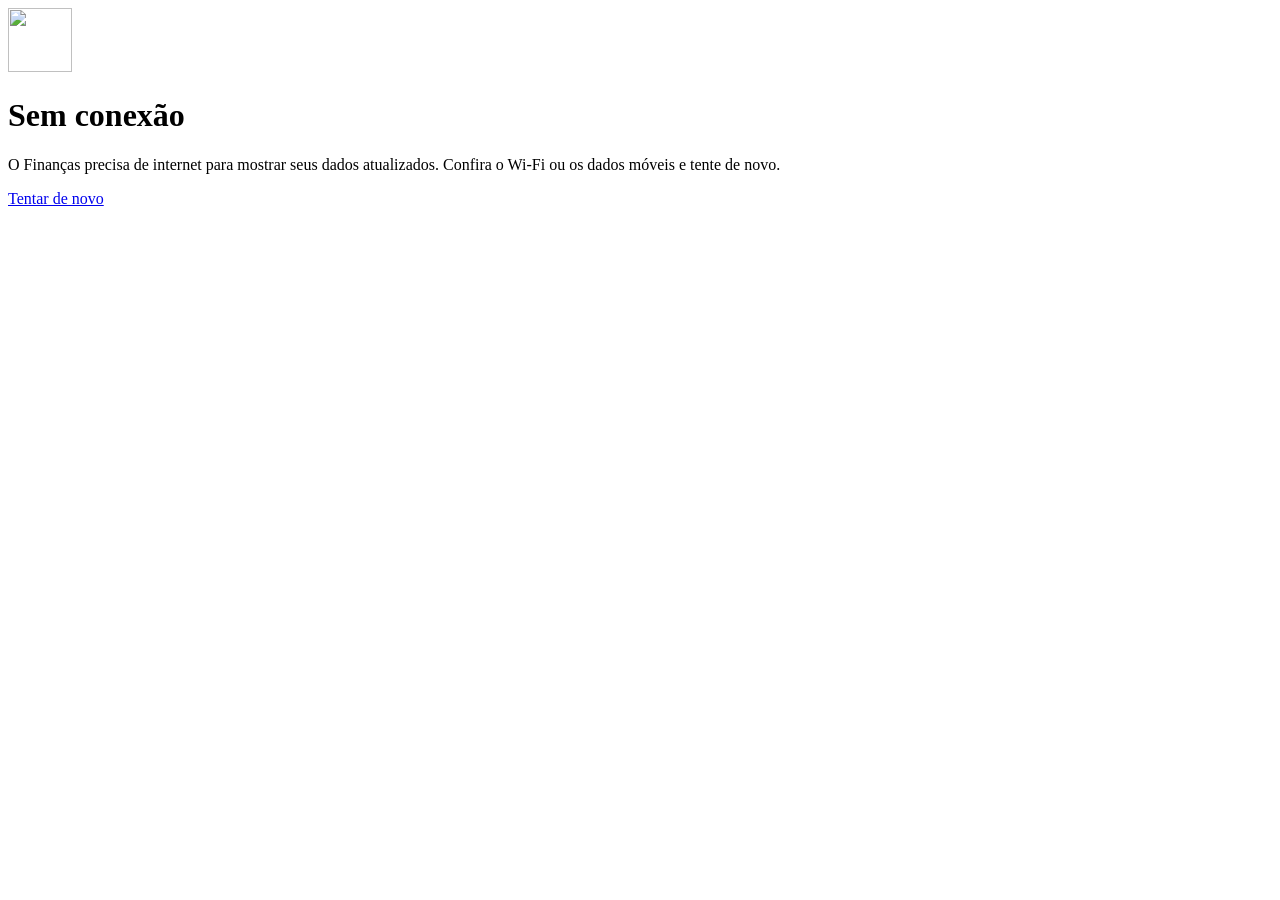
==== front-end/offline.html @ cbcddd22 "feat: adiciona service worker com pagina sem conexao e opcao de instalar o app" ====
<!DOCTYPE html>
<html lang="pt-BR">
<head>
  <meta charset="UTF-8">
  <meta name="viewport" content="width=device-width, initial-scale=1, viewport-fit=cover">
  <meta name="theme-color" content="#051f20">
  <title>Sem conexão · Finanças</title>
  <link rel="stylesheet" href="/css/tokens.css">
  <link rel="stylesheet" href="/css/offline.css">
</head>
<body>
  <main class="offline">
    <img src="/img/pwa/icone.svg" alt="" width="64" height="64">
    <h1>Sem conexão</h1>
    <p>O Finanças precisa de internet para mostrar seus dados atualizados. Confira o Wi-Fi ou os dados móveis e tente de novo.</p>
    <a class="offline-botao" href="/">Tentar de novo</a>
  </main>
</body>
</html>
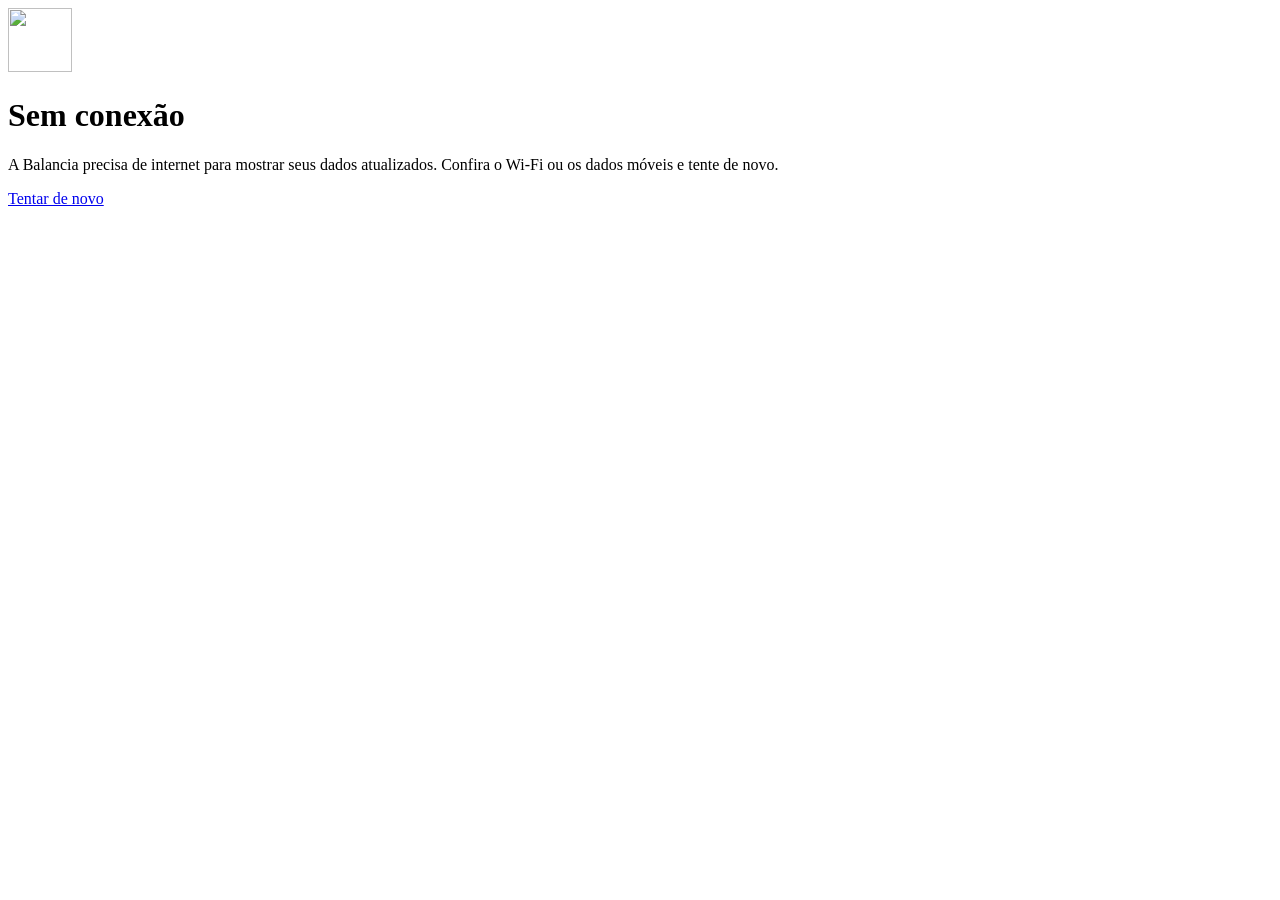
==== commit 976fd8b6: "refactor: renomeia o site para balancia" ====
--- a/front-end/offline.html
+++ b/front-end/offline.html
@@ -4,7 +4,7 @@
   <meta charset="UTF-8">
   <meta name="viewport" content="width=device-width, initial-scale=1, viewport-fit=cover">
   <meta name="theme-color" content="#051f20">
-  <title>Sem conexão · Finanças</title>
+  <title>Sem conexão · Balancia</title>
   <link rel="stylesheet" href="/css/tokens.css">
   <link rel="stylesheet" href="/css/offline.css">
 </head>
@@ -12,7 +12,7 @@
   <main class="offline">
     <img src="/img/pwa/icone.svg" alt="" width="64" height="64">
     <h1>Sem conexão</h1>
-    <p>O Finanças precisa de internet para mostrar seus dados atualizados. Confira o Wi-Fi ou os dados móveis e tente de novo.</p>
+    <p>A Balancia precisa de internet para mostrar seus dados atualizados. Confira o Wi-Fi ou os dados móveis e tente de novo.</p>
     <a class="offline-botao" href="/">Tentar de novo</a>
   </main>
 </body>
